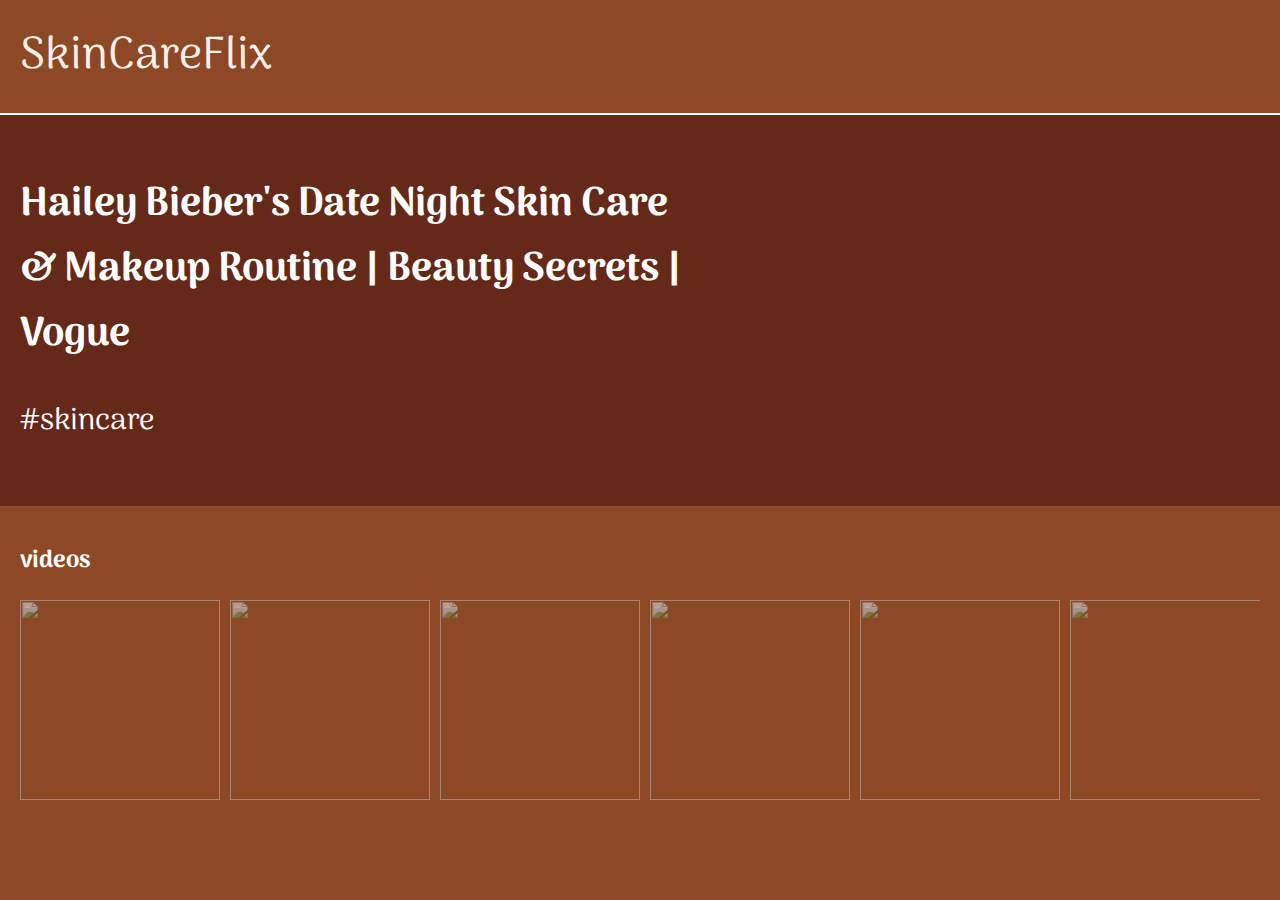
==== intex.html @ e3fd1ec4 "Primeira versão do meu código" ====
<html lang="pt-br" <head>
<link rel="stylesheet" href="style.css" />
<title>SkinCareFlix</title>
<link rel="preconnect" href="https://fonts.googleapis.com">
<link rel="preconnect" href="https://fonts.gstatic.com" crossorigin>
<link href="https://fonts.googleapis.com/css2?family=Arima:wght@100..700&display=swap" rel="stylesheet">
</head>

<body>

    <header>SkinCareFlix</header>

    <section class="chamada">
        <div class="Chamada-Texto">
            <h1>Hailey Bieber's Date Night Skin Care & Makeup Routine | Beauty Secrets | Vogue</h1>
            <p>#skincare</p>
        </div>

        <div>
            <iframe width="560" height="315" src="https://www.youtube.com/embed/O_qgaOUR3Fo?si=wmPXDS1fcn6EIkfC"
                title="YouTube video player" frameborder="0"
                allow="accelerometer; autoplay; clipboard-write; encrypted-media; gyroscope; picture-in-picture; web-share"
                referrerpolicy="strict-origin-when-cross-origin" allowfullscreen></iframe>
        </div>
    </section>

    <section class="categoria">
        <h2>videos</h2>
        <div class="categoria-videos">
            <a href="https://www.youtube.com/watch?v=MdLcP8dJls4">
                <img src="https://img.youtube.com/vi/MdLcP8dJls4/maxresdefault.jpg" />
            </a>
            <a href="https://www.youtube.com/watch?v=sf7NfCe3_5Y">
                <img src="https://img.youtube.com/vi/sf7NfCe3_5Y/maxresdefault.jpg" />
            </a>
            <a href="https://www.youtube.com/watch?v=5uxPYlvOlrE">
                <img src="https://img.youtube.com/vi/5uxPYlvOlrE/maxresdefault.jpg" />
            </a>
            </a>
            <a href="https://www.youtube.com/watch?v=bcA0dGJM5-k">
                <img src="https://img.youtube.com/vi/bcA0dGJM5-k/maxresdefault.jpg" />
            </a>
            </a>
            <a href="https://www.youtube.com/watch?v=9K_CZizKdVs">
                <img src="https://img.youtube.com/vi/9K_CZizKdVs/maxresdefault.jpg" />
            </a>
            </a>
            <a href="https://www.youtube.com/watch?v=tsk9c7KF76E">
                <img
                    src="https://i.ytimg.com/vi/tsk9c7KF76E/hq720.jpg?sqp=-oaymwEcCNAFEJQDSFXyq4qpAw4IARUAAIhCGAFwAcABBg==&rs=AOn4CLCk_nM0PdBbFb8xY_pLY9FWpTHzpA" />
            </a>
        </div>
    </section>

</body>





</html>
---- style.css ----
body {
    color: white;
    background: #8d4925;
    margin: 0px;
    font-family: "Arima", system-ui;
    margin-bottom: 100px;
}

header {
    border-bottom: solid 2px white;
    padding: 20px;
    font-size: 45px;
    color: hsl(22, 100%, 96%);
}

.chamada {
    background: #642919;
    padding-bottom: 10px;
    padding-top: 10px;
    display: flex;
    justify-content: center;
}

.chamada-texto {
 margin: 20px;
}

h1{
    font-size: 40px;
}

p{
    font-size: 30px;
}
 
img{
    height: 200px;
}

.categoria-videos {
    display: flex;
    overflow-x: auto;
    gap: 10px;
}

.categoria{
   padding-left: 20px;
   padding-right: 20px;
   margin-top: 35px;
}

.categoria-videos img{
    opacity: 0.5;
    height: 200px;
}

.categoria-videos img :hover{
    opacity: 0.5;
    border: 1px solid black;
}

.categoria h2 {
    color: #ffffff;
}
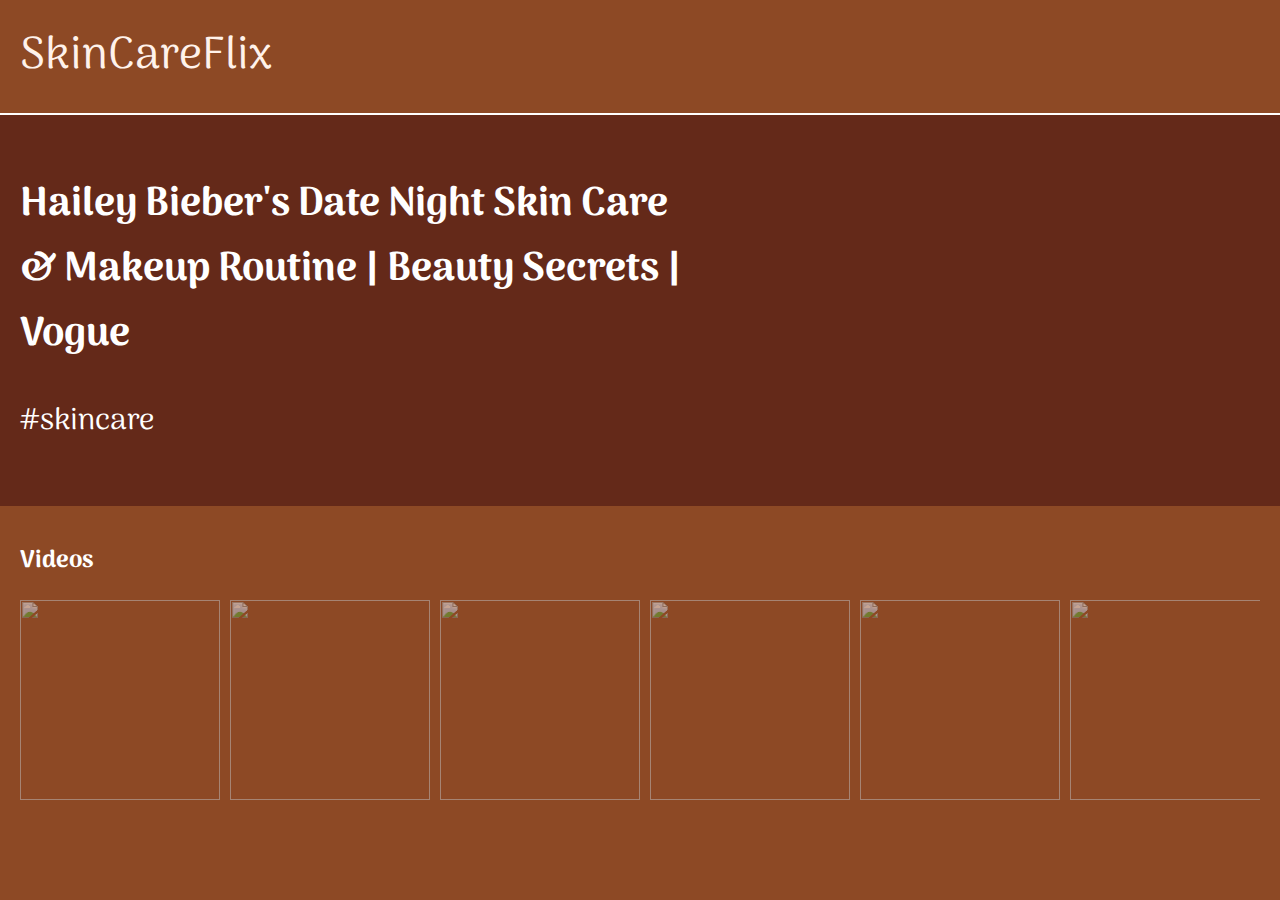
==== commit 6a5e5bf4: "Update intex.html" ====
--- a/intex.html
+++ b/intex.html
@@ -25,7 +25,7 @@
     </section>
 
     <section class="categoria">
-        <h2>videos</h2>
+        <h2>Videos</h2>
         <div class="categoria-videos">
             <a href="https://www.youtube.com/watch?v=MdLcP8dJls4">
                 <img src="https://img.youtube.com/vi/MdLcP8dJls4/maxresdefault.jpg" />
@@ -58,4 +58,4 @@
 
 
 
-</html>+</html>
